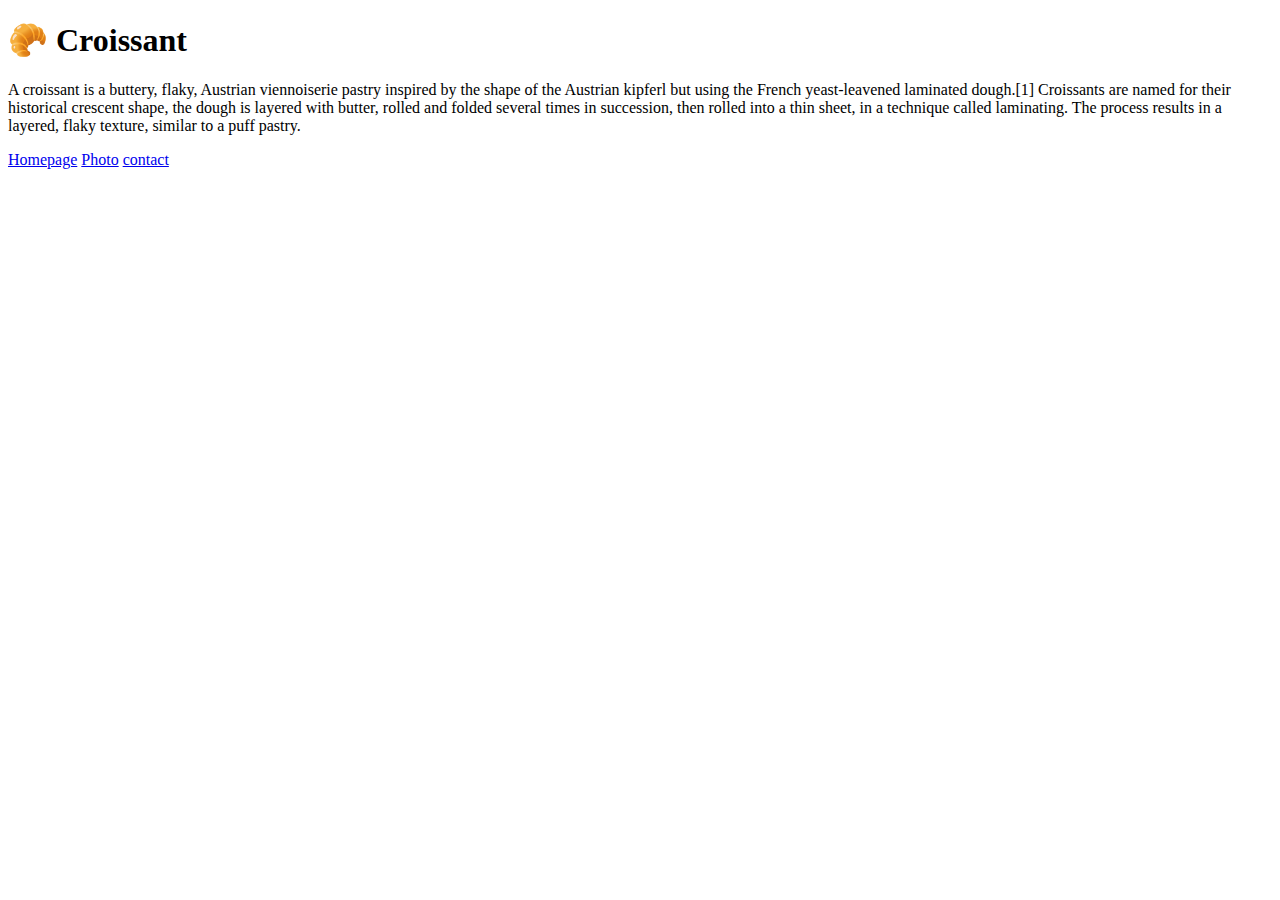
==== index.html @ 3a8dfd10 "Initial Folder structure" ====
<!DOCTYPE html>
<html lang="en">
<head>
    <meta charset="UTF-8">
    <meta http-equiv="X-UA-Compatible" content="IE=edge">
    <meta name="viewport" content="width=device-width, initial-scale=1.0">
    <title>Homepage</title>
</head>
<body>
    <h1>🥐 Croissant</h1>
    <p>A croissant is a buttery, flaky, Austrian viennoiserie pastry inspired by the shape of the Austrian kipferl but using the French yeast-leavened laminated dough.[1] Croissants are named for their historical crescent shape, the dough is layered with butter, rolled and folded several times in succession, then rolled into a thin sheet, in a technique called laminating. The process results in a layered, flaky texture, similar to a puff pastry.</p>

    <a href="/index.html">Homepage</a>
    <a href="/photo.html">Photo</a>
    <a href="/contact.html">contact</a>
</body>
</html>
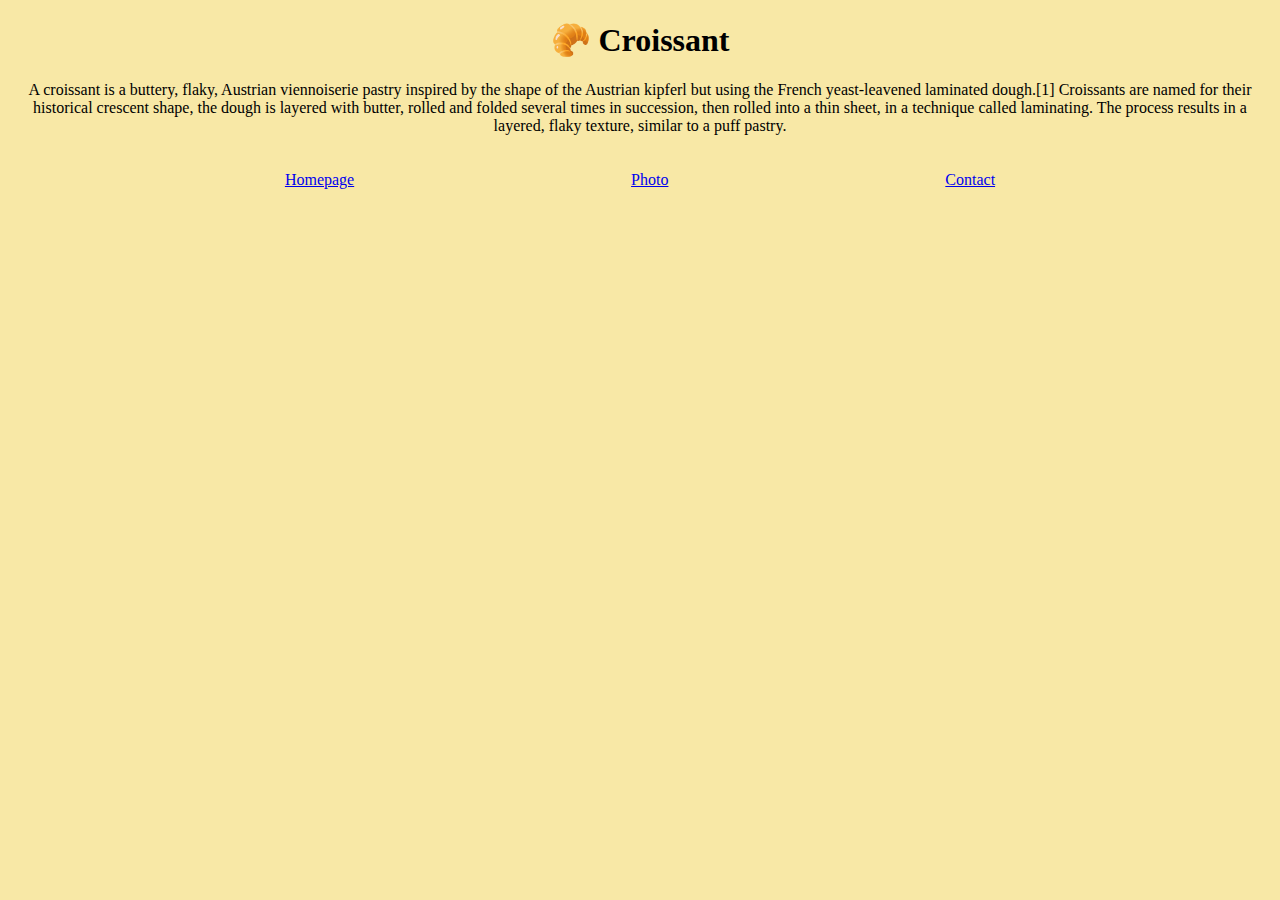
==== commit f9660163: "Adding Information to pages" ====
--- a/index.html
+++ b/index.html
@@ -4,14 +4,16 @@
     <meta charset="UTF-8">
     <meta http-equiv="X-UA-Compatible" content="IE=edge">
     <meta name="viewport" content="width=device-width, initial-scale=1.0">
+    <link rel="stylesheet" href="/style.css"/>
     <title>Homepage</title>
 </head>
 <body>
     <h1>🥐 Croissant</h1>
     <p>A croissant is a buttery, flaky, Austrian viennoiserie pastry inspired by the shape of the Austrian kipferl but using the French yeast-leavened laminated dough.[1] Croissants are named for their historical crescent shape, the dough is layered with butter, rolled and folded several times in succession, then rolled into a thin sheet, in a technique called laminating. The process results in a layered, flaky texture, similar to a puff pastry.</p>
-
+<div class="links">
     <a href="/index.html">Homepage</a>
     <a href="/photo.html">Photo</a>
-    <a href="/contact.html">contact</a>
+    <a href="/contact.html">Contact</a>
+    </div>
 </body>
 </html>--- a/style.css
+++ b/style.css
@@ -0,0 +1,12 @@
+body {
+    text-align: center;
+    background-color: #f8e8a6;
+}
+img {
+    border-radius: 5px;
+}
+.links {
+    display: flex;
+    justify-content: space-evenly;
+    padding-top: 20px;
+}   